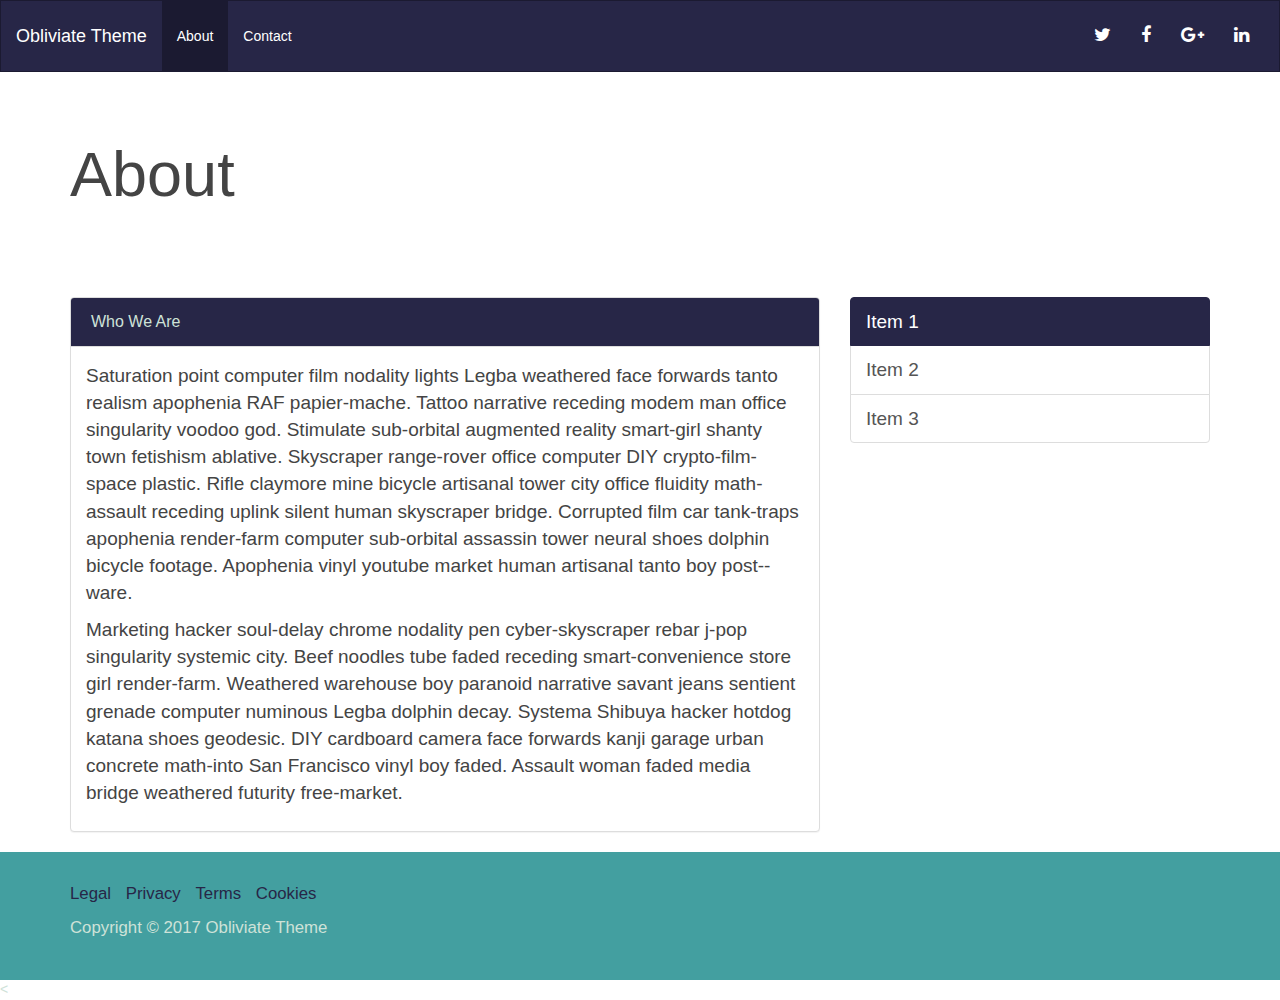
==== about.html @ 4673f7af "Create about and contact pages" ====
<!DOCTYPE html>
<html lang="en">
<head>
	<meta charset="UTF-8">
    <meta http-equiv="X-UA-Compatible" content="IE=edge">
    <meta name="viewport" content="width=device-width, initial-scale=1">	
	<title>Obliviate | About</title>
	<link rel="stylesheet" href="css/app.css">
</head>
<body>
	
	<nav class="navbar navbar-default" role="navigation">
		<div class="container-fluid">
			<!-- Brand and toggle get grouped for better mobile display -->
			<div class="navbar-header">
				<button type="button" class="navbar-toggle" data-toggle="collapse" data-target=".navbar-ex1-collapse">
					<span class="sr-only">Toggle navigation</span>
					<span class="icon-bar"></span>
					<span class="icon-bar"></span>
					<span class="icon-bar"></span>
				</button>
				<a class="navbar-brand" href="/">Obliviate Theme</a>
			</div>
	
			<!-- Collect the nav links, forms, and other content for toggling -->
			<div class="collapse navbar-collapse navbar-ex1-collapse">
				<ul class="nav navbar-nav">
					<li class="active"><a href="about.html">About</a></li>
					<li><a href="contact.html">Contact</a></li>
				</ul>
				<ul class="nav navbar-nav navbar-right">
					<li><a href="#"><i class="fa fa-twitter"></i></a></li>
					<li><a href="#"><i class="fa fa-facebook"></i></a></li>
					<li><a href="#"><i class="fa fa-google-plus"></i></a></li>
					<li><a href="#"><i class="fa fa-linkedin"></i></a></li>
				</ul>
			</div><!-- /.navbar-collapse -->
		</div>
	</nav>
	<!-- // Navbar -->

	<div class="about">
		<div class="jumbotron">
			<div class="container">
				<h1>About</h1>
			</div>
		</div>

		<div class="container">
			<div class="row">
				<div class="col-sm-8">
					<div class="panel panel-default">
						<div class="panel-heading">
							<h3 class="panel-title">Who We Are</h3>
						</div>
						<div class="panel-body">
							<p>
								Saturation point computer film nodality lights Legba weathered face forwards tanto realism apophenia RAF papier-mache. Tattoo narrative receding modem man office singularity voodoo god. Stimulate sub-orbital augmented reality smart-girl shanty town fetishism ablative. Skyscraper range-rover office computer DIY crypto-film-space plastic. Rifle claymore mine bicycle artisanal tower city office fluidity math-assault receding uplink silent human skyscraper bridge. Corrupted film car tank-traps apophenia render-farm computer sub-orbital assassin tower neural shoes dolphin bicycle footage. Apophenia vinyl youtube market human artisanal tanto boy post--ware. 
							</p>
							<p>
								Marketing hacker soul-delay chrome nodality pen cyber-skyscraper rebar j-pop singularity systemic city. Beef noodles tube faded receding smart-convenience store girl render-farm. Weathered warehouse boy paranoid narrative savant jeans sentient grenade computer numinous Legba dolphin decay. Systema Shibuya hacker hotdog katana shoes geodesic. DIY cardboard camera face forwards kanji garage urban concrete math-into San Francisco vinyl boy faded. Assault woman faded media bridge weathered futurity free-market. 
							</p>
						</div>
					</div>
				</div>
				<div class="col-sm-4">
					<div class="list-group">
						<a href="#" class="list-group-item active">Item 1</a>
						<a href="#" class="list-group-item">Item 2</a>
						<a href="#" class="list-group-item">Item 3</a>
					</div>
				</div>
			</div>
		</div>

	</div>

	<footer>
		<div class="container">
			<ul class="list-inline">
				<li><a href="#">Legal</a></li>
				<li><a href="#">Privacy</a></li>
				<li><a href="#">Terms</a></li>
				<li><a href="#">Cookies</a></li>
			</ul>
			<p>Copyright &copy; 2017 Obliviate Theme</p>
		</div>
	</footer>


	<<script src="https://ajax.googleapis.com/ajax/libs/jquery/1.12.4/jquery.min.js"></script>
	<script src="https://maxcdn.bootstrapcdn.com/bootstrap/3.3.7/js/bootstrap.min.js"></script>

</body>
</html>
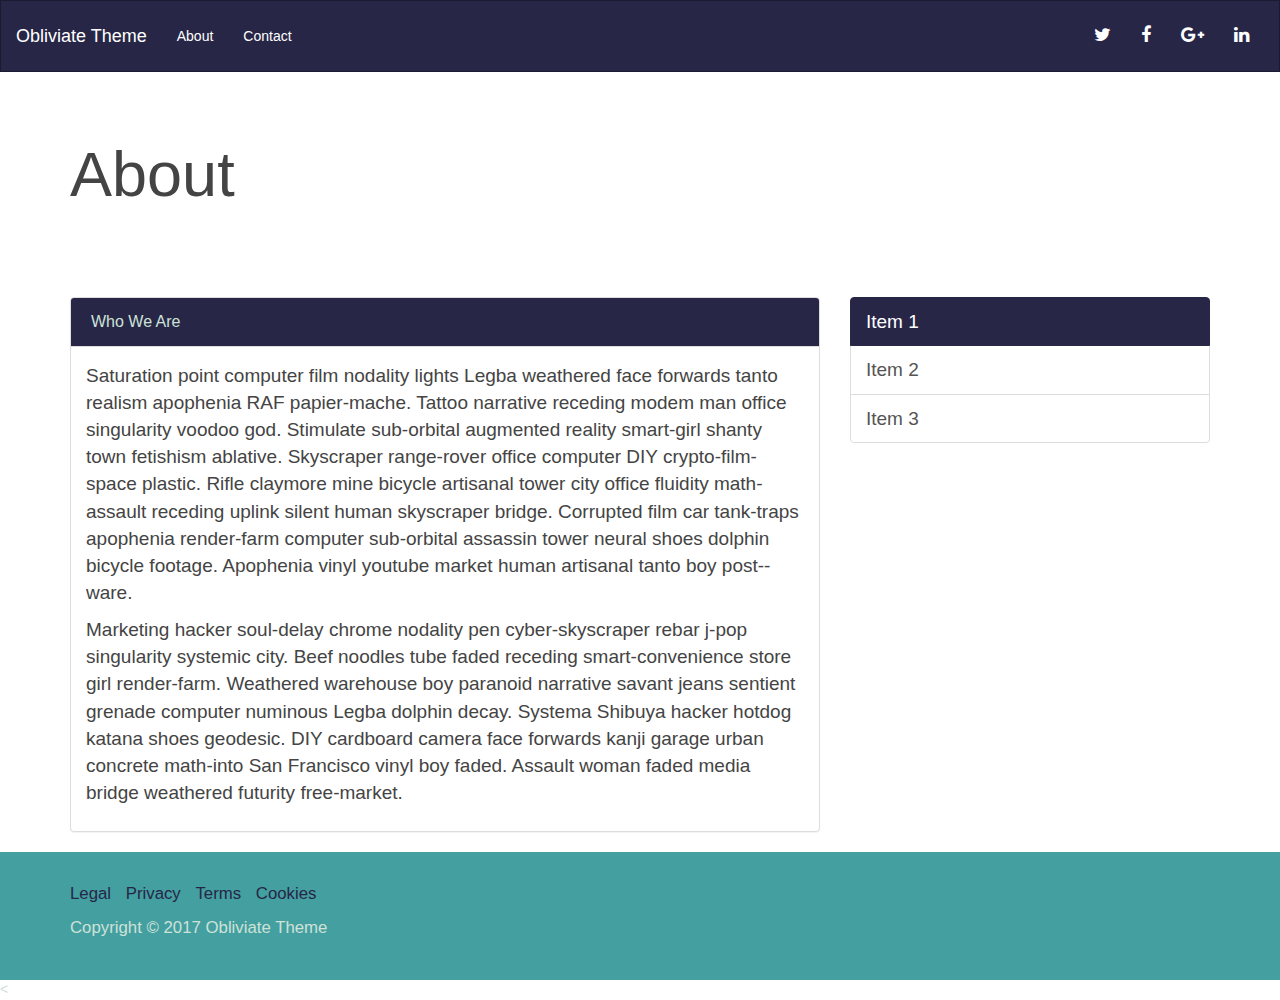
==== commit 897e3ca2: "Fix relative urls" ====
--- a/about.html
+++ b/about.html
@@ -9,6 +9,7 @@
 </head>
 <body>
 	
+	<!-- Navbar -->
 	<nav class="navbar navbar-default" role="navigation">
 		<div class="container-fluid">
 			<!-- Brand and toggle get grouped for better mobile display -->
@@ -19,14 +20,14 @@
 					<span class="icon-bar"></span>
 					<span class="icon-bar"></span>
 				</button>
-				<a class="navbar-brand" href="/">Obliviate Theme</a>
+				<a class="navbar-brand" href="/obliviate-theme">Obliviate Theme</a>
 			</div>
 	
 			<!-- Collect the nav links, forms, and other content for toggling -->
 			<div class="collapse navbar-collapse navbar-ex1-collapse">
 				<ul class="nav navbar-nav">
-					<li class="active"><a href="about.html">About</a></li>
-					<li><a href="contact.html">Contact</a></li>
+					<li><a href="/obliviate-theme/about.html">About</a></li>
+					<li><a href="/obliviate-theme/contact.html">Contact</a></li>
 				</ul>
 				<ul class="nav navbar-nav navbar-right">
 					<li><a href="#"><i class="fa fa-twitter"></i></a></li>
